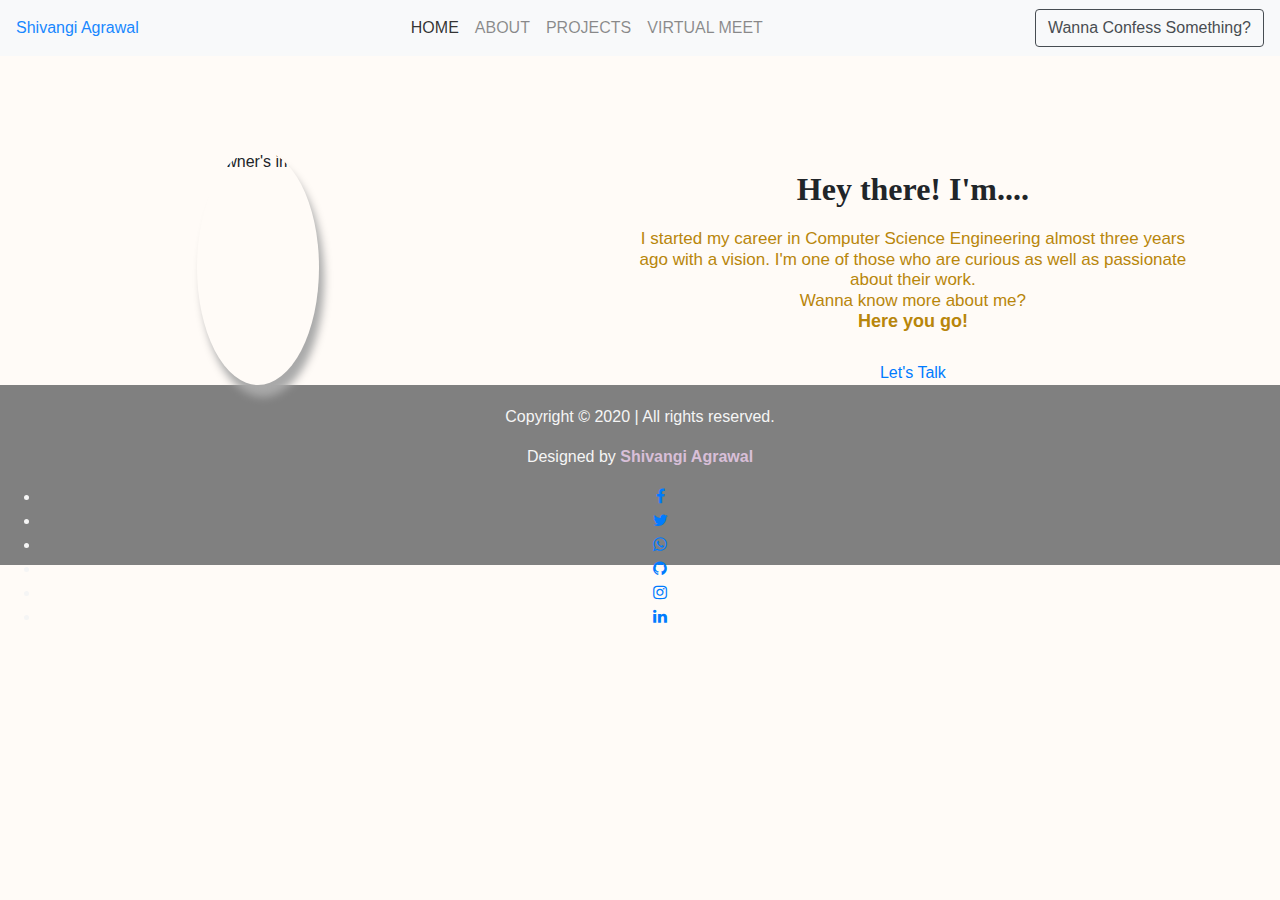
==== index.html @ e0d12314 "Update index.html" ====
<!doctype html>
<html lang="en">

<head>
    <title>
        SHIVANGI AGRAWAL
    </title>
    <link rel="stylesheet" href="css/style.css">
    <link rel="stylesheet" href="css/responsive.css">
    <!-- Required meta tags -->
    <meta charset="utf-8">
    <meta name="viewport" content="width=device-width, initial-scale=1, shrink-to-fit=no">
    <link rel="shortcut icon" href="./images/2.png" type="image/x-icon">
    <link rel="stylesheet" href="https://cdnjs.cloudflare.com/ajax/libs/font-awesome/4.7.0/css/font-awesome.min.css">
    <link href="https://fonts.googleapis.com/css2?family=Lobster&family=Satisfy&display=swap" rel="stylesheet">
    <!-- Bootstrap CSS -->
    <link rel="stylesheet" href="https://stackpath.bootstrapcdn.com/bootstrap/4.3.1/css/bootstrap.min.css"
        integrity="sha384-ggOyR0iXCbMQv3Xipma34MD+dH/1fQ784/j6cY/iJTQUOhcWr7x9JvoRxT2MZw1T" crossorigin="anonymous">
</head>
<style>
    body {
        padding-top: 150px;
        background-color:rgb(255, 251, 247);
    }
</style>

<body>
    <!-- ------navbar-------- -->
    <nav class="navbar navbar-expand-lg navbar-light bg-light fixed-top" style="opacity: 0.9;">
        <button class="navbar-toggler" type="button" data-toggle="collapse" data-target="#navbarSupportedContent"
            aria-controls="navbarSupportedContent" aria-expanded="false" aria-label="Toggle navigation">
            <span class="navbar-toggler-icon"></span>

        </button>
        <div>
            <a class="nav-e" href="index.html">Shivangi Agrawal</a>
        </div>
        <div class="collapse navbar-collapse" id="navbarSupportedContent">
            <ul class="navbar-nav mx-auto mt-2 mt-lg-0">
                <li class="nav-item active">
                    <a class="nav-link" href="#">HOME<span class="sr-only">(current)</span></a>
                </li>
                <li class="nav-item">
                    <a class="nav-link" href="about.html">ABOUT</a>
                </li>
                <li class="nav-item">
                    <a class="nav-link" href="project.html">PROJECTS</a>
                </li>

                <li class="nav-item">
                    <a class="nav-link " href="contact.html">VIRTUAL MEET</a>
                </li>
            </ul>

            <a class="btn btn-outline-dark btn1" role="button" href="https://www.confessout.com/SAgrawal">Wanna
                Confess Something?</a>

        </div>
    </nav>

    <!-- ----------Home-page--------- -->
    <section class="first">

        <div class="row">
            <div class="col-lg-5 col-12 d-flex justify-content-center">
                <img src="images/bg.png" style="box-shadow:5px 12px 8px darkgray;"
                    class="img rounded-circle" alt="Owner's image">
            </div>
            <div class="col-lg-7 col-12 d-flex flex-column justify-content-center align-items-center first-right">
                <h2 style="    font-family: math;
                font-weight: bold; padding-top: 20px;">Hey there! I'm....</h2>
                <h1 style="text-align: center;
                color: rgb(146, 142, 142);
                font-family: fantasy;"><span class="typing"> </span></h1>
                <h6 style="    text-align: center; font-size: 17px;
                color: darkgoldenrod;
                font-family: revert;
                padding: 5px 80px 20px 80px;">I started my career in Computer Science Engineering almost three years ago with
                    a vision.
                    I'm one of those who are curious as well as passionate about their work.<br> Wanna know more about
                    me?<br>
                    <a href="about.html" style="font-weight: bold; color:darkgoldenrod ; font-size: 18px;"
                        onMouseOver="this.style.color='rgb(146, 142, 142)'"
                        onMouseOut="this.style.color='darkgoldenrod'">Here you go!</a> </h6>

                <div>
                    <a href="mailto:shivangiagrawal667@gmail.com" target="_blank" class="btnstyle"
                        style="margin: 10px;">Let's Talk</a>
                </div>
            </div>
        </div>
    </section>


    <!-- --------footer------ -->
    <footer style="height: 180px; width: 100%; background-color: grey; color: whitesmoke; text-align: center;">
        <p style="padding-top: 20px;">Copyright © 2020 | All rights reserved.</p>
        <p>Designed by <a href="index.html" style="color: thistle; font-weight: bold;">Shivangi Agrawal</a></p>
        <div class="social-menu">
            <ul>
                <li> <a href="https://www.facebook.com/miss.shivii"><i class="fa fa-facebook"></i></a></li>
                <li> <a href="https://twitter.com/shi__wal"><i class="fa fa-twitter"></i></a></li>
                <li> <a href="https://wa.me/+918193903317?text=Hey!"><i class="fa fa-whatsapp"></i></a></li>
                <li> <a href="https://github.com/shi-wal"><i class="fa fa-github"></i></a></li>
                <li> <a href="https://www.instagram.com/_shivangiagrawal_"><i class="fa fa-instagram"></i></a></li>
                <li> <a href="https://www.linkedin.com/in/shi-wal/"><i class="fa fa-linkedin"></i></a></li>
            </ul>
        </div>
    </footer>



    <!-- Optional JavaScript -->
    <!-- jQuery first, then Popper.js, then Bootstrap JS -->
    <script src="https://code.jquery.com/jquery-3.3.1.slim.min.js"
        integrity="sha384-q8i/X+965DzO0rT7abK41JStQIAqVgRVzpbzo5smXKp4YfRvH+8abtTE1Pi6jizo"
        crossorigin="anonymous"></script>
    <script src="https://cdnjs.cloudflare.com/ajax/libs/popper.js/1.14.7/umd/popper.min.js"
        integrity="sha384-UO2eT0CpHqdSJQ6hJty5KVphtPhzWj9WO1clHTMGa3JDZwrnQq4sF86dIHNDz0W1"
        crossorigin="anonymous"></script>
    <script src="https://stackpath.bootstrapcdn.com/bootstrap/4.3.1/js/bootstrap.min.js"
        integrity="sha384-JjSmVgyd0p3pXB1rRibZUAYoIIy6OrQ6VrjIEaFf/nJGzIxFDsf4x0xIM+B07jRM"
        crossorigin="anonymous"></script>
        <script src="https://cdnjs.cloudflare.com/ajax/libs/typed.js/2.0.11/typed.min.js"></script>
        <script src="main.js"></script>
</body>

</html>
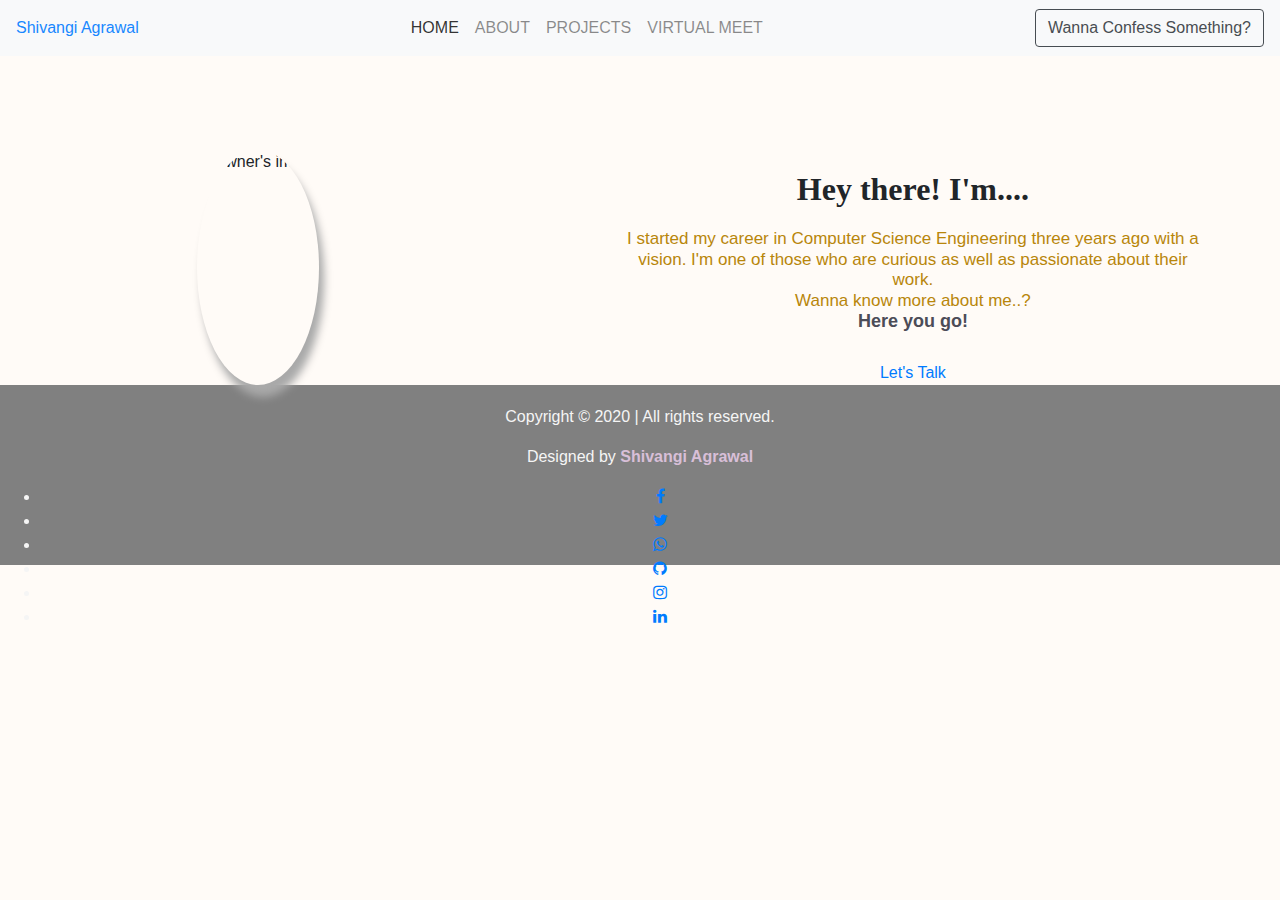
==== commit 7dd0265a: "Merge branch 'main' of https://github.com/shi-wal/shivangiagrawal into main" ====
--- a/index.html
+++ b/index.html
@@ -20,13 +20,13 @@
 <style>
     body {
         padding-top: 150px;
-        background-color:rgb(255, 251, 247);
+        background-color: rgb(255, 251, 247);
     }
 </style>
 
 <body>
     <!-- ------navbar-------- -->
-    <nav class="navbar navbar-expand-lg navbar-light bg-light fixed-top" style="opacity: 0.9;">
+    <nav class="navbar navbar-expand-lg navbar-light bg-light fixed-top" style="opacity: 0.9; position: fixed;">
         <button class="navbar-toggler" type="button" data-toggle="collapse" data-target="#navbarSupportedContent"
             aria-controls="navbarSupportedContent" aria-expanded="false" aria-label="Toggle navigation">
             <span class="navbar-toggler-icon"></span>
@@ -63,8 +63,8 @@
 
         <div class="row">
             <div class="col-lg-5 col-12 d-flex justify-content-center">
-                <img src="images/bg.png" style="box-shadow:5px 12px 8px darkgray;"
-                    class="img rounded-circle" alt="Owner's image">
+                <img src="images/bg.png" style="box-shadow:5px 12px 8px darkgray;" class="img rounded-circle"
+                    alt="Owner's image">
             </div>
             <div class="col-lg-7 col-12 d-flex flex-column justify-content-center align-items-center first-right">
                 <h2 style="    font-family: math;
@@ -72,16 +72,17 @@
                 <h1 style="text-align: center;
                 color: rgb(146, 142, 142);
                 font-family: fantasy;"><span class="typing"> </span></h1>
-                <h6 style="    text-align: center; font-size: 17px;
+                <h6 style="    text-align: center;
+                font-size: 17px;
                 color: darkgoldenrod;
                 font-family: revert;
-                padding: 5px 80px 20px 80px;">I started my career in Computer Science Engineering almost three years ago with
+                padding: 5px 80px 20px 80px;">I started my career in Computer Science Engineering three years ago with
                     a vision.
                     I'm one of those who are curious as well as passionate about their work.<br> Wanna know more about
-                    me?<br>
-                    <a href="about.html" style="font-weight: bold; color:darkgoldenrod ; font-size: 18px;"
-                        onMouseOver="this.style.color='rgb(146, 142, 142)'"
-                        onMouseOut="this.style.color='darkgoldenrod'">Here you go!</a> </h6>
+                    me..?<br>
+                    <a href="about.html" style="font-weight: bold; color:rgb(76, 76, 87) ; font-size: 18px;"
+                        onMouseOver="this.style.color='darkgoldenrod'"
+                        onMouseOut="this.style.color='rgb(76, 76, 87)'">Here you go!</a> </h6>
 
                 <div>
                     <a href="mailto:shivangiagrawal667@gmail.com" target="_blank" class="btnstyle"
@@ -121,8 +122,8 @@
     <script src="https://stackpath.bootstrapcdn.com/bootstrap/4.3.1/js/bootstrap.min.js"
         integrity="sha384-JjSmVgyd0p3pXB1rRibZUAYoIIy6OrQ6VrjIEaFf/nJGzIxFDsf4x0xIM+B07jRM"
         crossorigin="anonymous"></script>
-        <script src="https://cdnjs.cloudflare.com/ajax/libs/typed.js/2.0.11/typed.min.js"></script>
-        <script src="main.js"></script>
+    <script src="https://cdnjs.cloudflare.com/ajax/libs/typed.js/2.0.11/typed.min.js"></script>
+    <script src="js/typing.js"></script>
 </body>
 
 </html>
--- a/css/responsive.css
+++ b/css/responsive.css
@@ -0,0 +1,640 @@
+@media(max-width: 1024px){
+  main{
+    height: 600px;
+  }
+  
+}
+@media only screen and (max-width: 990px) {
+  .first {
+    height: 850px;
+  }
+  .first-right{
+    margin-top: 60px;
+  }
+}
+
+@media only screen and (max-width: 800px) {
+    .first {
+      height: 950px;
+    }
+    .description{
+      margin-top: 180px;
+    }
+  }
+  
+@media only screen and (max-width: 767px) {
+  .main {
+    height: 850px;
+  }
+ .main .textside{
+     padding: 0 60px;
+  }
+  .skills .skills-content .right .text{
+    font-size: 25px;
+  }
+  
+.skills .skills-content .right p{
+  text-align: inherit;
+}
+}
+  
+@media only screen and (max-width: 697px) {
+  .main {
+    height: 980px;
+    background-image: linear-gradient(to left, #ffffff 65%, #c2f6ef 35%);
+  }
+  .main .textside{
+    padding: 0 60px;
+  }
+  .skills{
+    height: 640px;
+  }
+  .skills-content{
+    background-image: linear-gradient(to right, #ffffff 65%, #c2f6ef 35%);
+    height: 500px;
+    flex-direction: column;
+    flex-wrap: nowrap;
+    justify-content: center;
+    align-items: center;
+  }
+  .skills .skills-content .column{
+    width: 80%;
+  }
+  .skills .skills-content .left {
+     padding-left: 0; 
+     padding-top: 60px;
+ }
+ .skills .skills-content .right{
+    padding-right: 0;
+    padding-top: 40px;
+  } 
+  .skills .skills-content .right .text{
+    font-size: 23px;
+  }
+  .skills .skills-content .right p{
+  text-align: inherit;
+}
+}
+@media only screen and (max-width: 600px){
+  
+.main{
+  background-image: linear-gradient(to left, #ffffff 65%, #c2f6ef 35%);
+  height: 1020px;
+}
+.main .textside{
+  padding-bottom: 20px;
+}
+.skills-content{
+  height: 560px;
+  background-image: linear-gradient(to right, #ffffff 65%, #c2f6ef 35%);
+}
+}
+
+@media only screen and (max-width: 460px){  
+  .main{
+    height: 1200px;
+    background-image: linear-gradient(to left, #ffffff 65%, #c2f6ef 35%);
+      }
+    .main .textside{
+          padding-left: 20px;
+      }
+      .img{
+        height:390px; 
+        width:390px;
+      }
+   .img:hover{
+       height: 395px;
+       width: 395px;
+   }
+      .textside p{
+          text-align: left;
+          font-size: 18px;
+      }
+      .description{
+        margin-top: 60px;
+      }
+      .aboutInfo span{
+        padding: 10px 0 10px 5px;
+        font-size: 16px;
+        letter-spacing: 0.5px;
+      }
+      .aboutInfo .btnstyle{
+        margin: 0 8px;
+        padding: 3px 12px;
+      }
+      .aboutInfo .details span{
+        font-size: 15px;
+    }
+      .skills{
+          height: 740px;
+      }
+      .skills-content{
+        flex-direction: column;
+        height: 620px;
+      }
+      .skills .skills-content .right .text{
+        font-size: 28px;
+    }
+    .skills .skills-content .right p{
+      font-size: 18px;
+  }
+      
+  }
+  @media only screen and (max-width:400px){
+      .main{
+          height: 1230px;
+      }
+      .textside p{
+        text-align: left;
+      }
+      .picarea{
+        margin-top: 40px;
+      }
+      .img{
+        height:360px; 
+        width:360px;
+      }
+   .img:hover{
+       height: 365px;
+       width: 365px;
+   }
+      .description{
+        margin-top: 90px;
+      }
+      .aboutInfo span{
+        padding: 10px 0 10px 3px;
+        font-size: 15px;
+      }
+      .aboutInfo .btnstyle{
+        margin: 0 5px;
+        padding: 3px 11px;
+      }
+      .aboutInfo .details span{
+        font-size: 14.5px;
+    }
+      .skills .skills-content .left{
+        padding-top: 60px;
+      }
+      .skills{
+        height: 760px;
+      }
+      .skills .skills-content{
+        height: 640px;
+      }
+  }
+  @media only screen and (max-width:360px){
+    .main{
+        height: 1260px;
+    }
+    .textside p{
+      text-align: left;
+    }
+    .picarea{
+      margin-top: 40px;
+    }
+    .aboutInfo span{
+      padding: 10px 0 10px 0;
+      font-size: 15px;
+    }
+    .aboutInfo .btnstyle{
+      margin: 0 3px;
+      padding: 3px 10px;
+    }
+    .skills .skills-content .left{
+      padding-top: 100px;
+    }
+    .skills{
+      height: 860px;
+    }
+    .skills .skills-content{
+      height: 670px;
+    }
+}
+@media only screen and(max-width:340px){
+  .main{
+    height: 1310px;
+  }
+  .skills{
+    height: 870px;
+  }
+  .skills .skills-content{
+    height: 700px;
+  }
+}
+@media only screen and (max-width:1200px){
+  .even{
+    margin-left:18%;
+  }
+  .odd{
+    margin-left:55%
+  }
+}
+@media only screen and (max-width:930px){
+  .timelineIcon{
+    left: 46.5%;
+  }
+  .even{
+    margin-left:12%;
+  }
+  .odd{
+    margin-left:56%;
+  }
+}
+@media only screen and (max-width:770px){
+  .timelineIcon{
+    left: 45.69%;
+  }
+  .even{
+    margin-left:4%;
+  }
+  .odd{
+    margin-left:56%;
+  }
+}
+@media only screen and (max-width:660px){
+  .timelineIcon{
+    left: 45%;
+  }
+  .education-info{
+    max-width: 230px;
+  }
+ .even{
+   margin-left: 8%;
+ }
+ .odd{
+  margin-left:58%;
+}
+}
+@media only screen and (max-width:450px){
+  .timelineIcon{
+    left: 43%;
+  }
+  .education-info{
+    max-width: 165px;
+  }
+  .timeline-content:before{
+    top: 18%;
+  }
+ .even{
+   margin-left: 4%;
+ }
+ .odd{
+   margin-left: 60%;
+ }
+
+}
+@media only screen and (max-width:420px){
+  .timelineIcon{
+    left: 42%;
+  }
+  .education-info{
+    max-width: 155px;
+  }
+ .even{
+   margin-left: 2%;
+ }
+ .odd{
+   margin-left: 61%;
+ }
+
+}
+@media only screen and (max-width:390px){
+  .timelineIcon{
+    left: 8.55%;
+  }
+  .timeline-content:before{
+    left: 17%;
+  }
+  .education-info{
+    max-width: 220px;
+  }
+ .even{
+   margin-left: 30%;
+   border-radius: 0px 20px 20px 20px;
+ }
+ .odd{
+   margin-left: 30%;
+ }
+
+}
+
+@media(max-width: 1024px){
+  main{
+    height: 600px;
+  }
+  
+}
+@media only screen and (max-width: 990px) {
+  .first {
+    height: 850px;
+  }
+  .first-right{
+    margin-top: 60px;
+  }
+}
+
+@media only screen and (max-width: 800px) {
+    .first {
+      height: 950px;
+    }
+    .description{
+      margin-top: 180px;
+    }
+  }
+  
+@media only screen and (max-width: 767px) {
+  .main {
+    height: 850px;
+  }
+ .main .textside{
+     padding: 0 60px;
+  }
+  .skills .skills-content .right .text{
+    font-size: 25px;
+  }
+  
+.skills .skills-content .right p{
+  text-align: inherit;
+}
+}
+  
+@media only screen and (max-width: 697px) {
+  .main {
+    height: 980px;
+    background-image: linear-gradient(to left, #ffffff 65%, #c2f6ef 35%);
+  }
+  .main .textside{
+    padding: 0 60px;
+  }
+  .skills{
+    height: 640px;
+  }
+  .skills-content{
+    background-image: linear-gradient(to right, #ffffff 65%, #c2f6ef 35%);
+    height: 500px;
+    flex-direction: column;
+    flex-wrap: nowrap;
+    justify-content: center;
+    align-items: center;
+  }
+  .skills .skills-content .column{
+    width: 80%;
+  }
+  .skills .skills-content .left {
+     padding-left: 0; 
+     padding-top: 60px;
+ }
+ .skills .skills-content .right{
+    padding-right: 0;
+    padding-top: 40px;
+  } 
+  .skills .skills-content .right .text{
+    font-size: 23px;
+  }
+  .skills .skills-content .right p{
+  text-align: inherit;
+}
+}
+@media only screen and (max-width: 600px){
+  
+.main{
+  background-image: linear-gradient(to left, #ffffff 65%, #c2f6ef 35%);
+  height: 1020px;
+}
+.main .textside{
+  padding-bottom: 20px;
+}
+.skills-content{
+  height: 560px;
+  background-image: linear-gradient(to right, #ffffff 65%, #c2f6ef 35%);
+}
+}
+
+@media only screen and (max-width: 460px){  
+  .main{
+    height: 1200px;
+    background-image: linear-gradient(to left, #ffffff 65%, #c2f6ef 35%);
+      }
+    .main .textside{
+          padding-left: 20px;
+      }
+      .img{
+        height:390px; 
+        width:390px;
+      }
+   .img:hover{
+       height: 395px;
+       width: 395px;
+   }
+      .textside p{
+          text-align: left;
+          font-size: 18px;
+      }
+      .description{
+        margin-top: 60px;
+      }
+      .aboutInfo span{
+        padding: 10px 0 10px 5px;
+        font-size: 16px;
+        letter-spacing: 0.5px;
+      }
+      .aboutInfo .btnstyle{
+        margin: 0 8px;
+        padding: 3px 12px;
+      }
+      .aboutInfo .details span{
+        font-size: 15px;
+    }
+      .skills{
+          height: 740px;
+      }
+      .skills-content{
+        flex-direction: column;
+        height: 620px;
+      }
+      .skills .skills-content .right .text{
+        font-size: 28px;
+    }
+    .skills .skills-content .right p{
+      font-size: 18px;
+  }
+      
+  }
+  @media only screen and (max-width:400px){
+      .main{
+          height: 1230px;
+      }
+      .textside p{
+        text-align: left;
+      }
+      .picarea{
+        margin-top: 40px;
+      }
+      .img{
+        height:360px; 
+        width:360px;
+      }
+   .img:hover{
+       height: 365px;
+       width: 365px;
+   }
+      .description{
+        margin-top: 90px;
+      }
+      .aboutInfo span{
+        padding: 10px 0 10px 3px;
+        font-size: 15px;
+      }
+      .aboutInfo .btnstyle{
+        margin: 0 5px;
+        padding: 3px 11px;
+      }
+      .aboutInfo .details span{
+        font-size: 14.5px;
+    }
+      .skills .skills-content .left{
+        padding-top: 60px;
+      }
+      .skills{
+        height: 760px;
+      }
+      .skills .skills-content{
+        height: 640px;
+      }
+  }
+  @media only screen and (max-width:360px){
+    .main{
+        height: 1260px;
+    }
+    .textside p{
+      text-align: left;
+    }
+    .picarea{
+      margin-top: 40px;
+    }
+    .aboutInfo span{
+      padding: 10px 0 10px 0;
+      font-size: 15px;
+    }
+    .aboutInfo .btnstyle{
+      margin: 0 3px;
+      padding: 3px 10px;
+    }
+    .skills .skills-content .left{
+      padding-top: 100px;
+    }
+    .skills{
+      height: 860px;
+    }
+    .skills .skills-content{
+      height: 670px;
+    }
+}
+@media only screen and(max-width:340px){
+  .main{
+    height: 1310px;
+  }
+  .skills{
+    height: 870px;
+  }
+  .skills .skills-content{
+    height: 700px;
+  }
+}
+@media only screen and (max-width:1200px){
+  .even{
+    margin-left:18%;
+  }
+  .odd{
+    margin-left:55%
+  }
+}
+@media only screen and (max-width:930px){
+  .timelineIcon{
+    left: 46.5%;
+  }
+  .even{
+    margin-left:12%;
+  }
+  .odd{
+    margin-left:56%;
+  }
+}
+@media only screen and (max-width:770px){
+  .timelineIcon{
+    left: 45.69%;
+  }
+  .even{
+    margin-left:4%;
+  }
+  .odd{
+    margin-left:56%;
+  }
+}
+@media only screen and (max-width:660px){
+  .timelineIcon{
+    left: 45%;
+  }
+  .education-info{
+    max-width: 230px;
+  }
+ .even{
+   margin-left: 8%;
+ }
+ .odd{
+  margin-left:58%;
+}
+}
+@media only screen and (max-width:450px){
+  .timelineIcon{
+    left: 43%;
+  }
+  .education-info{
+    max-width: 165px;
+  }
+  .timeline-content:before{
+    top: 18%;
+  }
+ .even{
+   margin-left: 4%;
+ }
+ .odd{
+   margin-left: 60%;
+ }
+
+}
+@media only screen and (max-width:420px){
+  .timelineIcon{
+    left: 42%;
+  }
+  .education-info{
+    max-width: 155px;
+  }
+ .even{
+   margin-left: 2%;
+ }
+ .odd{
+   margin-left: 61%;
+ }
+
+}
+@media only screen and (max-width:390px){
+  .timelineIcon{
+    left: 8.55%;
+  }
+  .timeline-content:before{
+    left: 17%;
+  }
+  .education-info{
+    max-width: 220px;
+  }
+ .even{
+   margin-left: 30%;
+   border-radius: 0px 20px 20px 20px;
+ }
+ .odd{
+   margin-left: 30%;
+ }
+
+}
+
